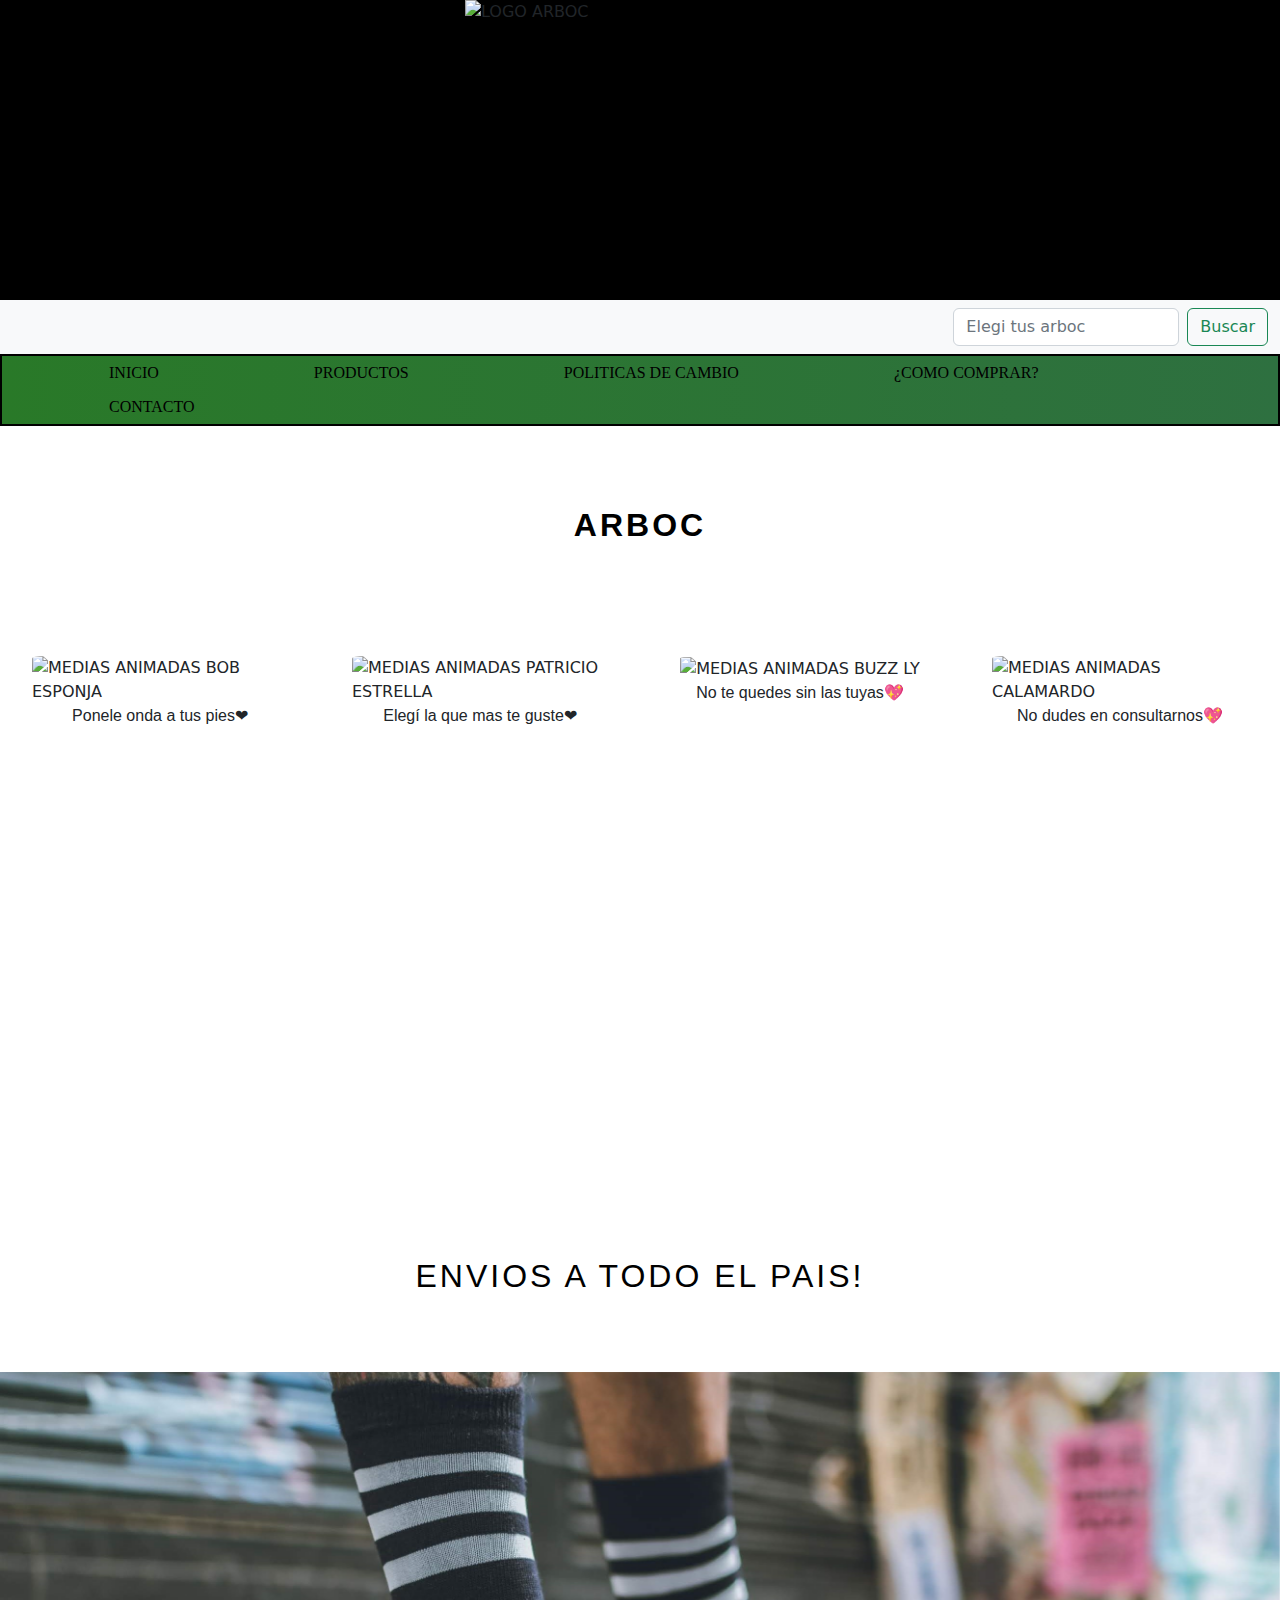
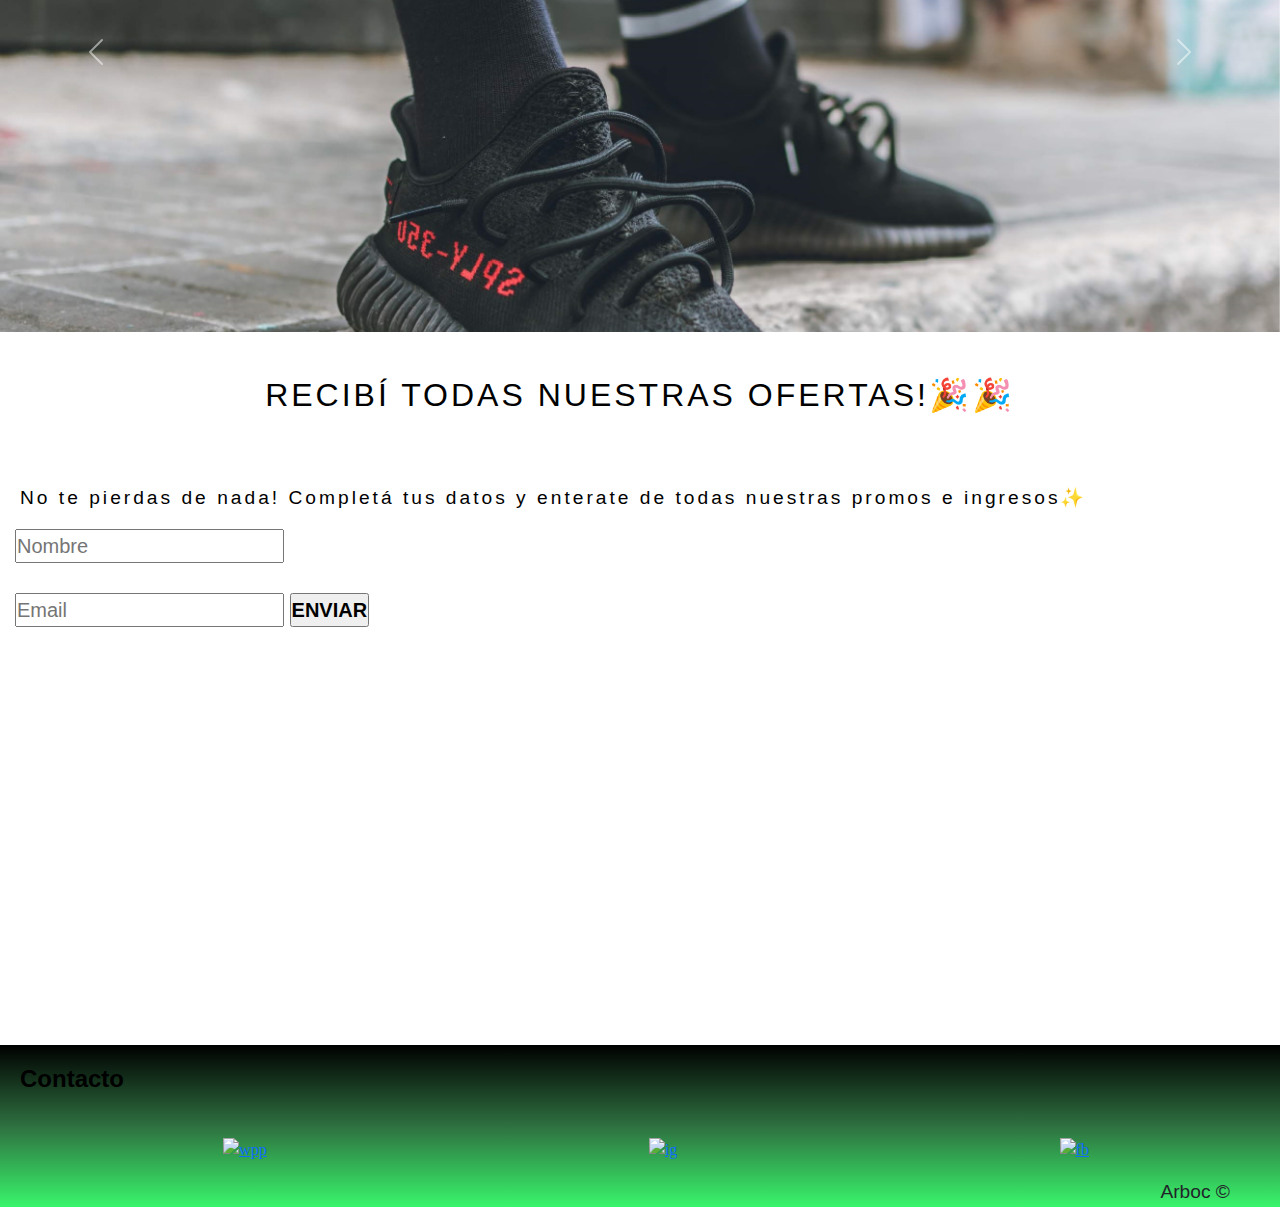
==== index.html @ a2b7581a "bootstrap" ====
<!DOCTYPE html>
<html lang="es">

<head>
    <meta charset="UTF-8">
    <meta http-equiv="X-UA-Compatible" content="IE=edge">
    <meta name="viewport" content="width=device-width, initial-scale=1.0">
    <link rel="shortcun icon" href="./Img/LOGO arboc.jpeg">
    <link rel="stylesheet" href="./css/style.css">
    <title>ARBOC</title>

    <!-- link mediante archivos locales/ css -->
    <link rel="stylesheet" href="./Bootstrap/bootstrap.min.css">




</head>

<body>
    <header>
        <img class="imagenLogo" src="./Img/logo arboc2.jpeg" alt="LOGO ARBOC">
    </header>
    <!-- Menú -->
    <nav>
        <nav class="navbar bg-light">
            <div class="container-fluid">
                <a class="navbar-brand"></a>
                <form class="d-flex" role="search">
                    <input class="form-control me-2" type="search" placeholder="Elegi tus arboc" aria-label="Search">
                    <button class="btn btn-outline-success" type="submit">Buscar</button>
                </form>
            </div>
        </nav>
        <ul>
            <li>
                <a href="./index.html">INICIO</a>
            </li>
            <li>
                <a href="./Secciones/productos.html">PRODUCTOS</a>
            </li>
            <li>
                <a href="./Secciones/politicasdecambio.html">POLITICAS DE CAMBIO</a>
            </li>
            <li>
                <a href="./Secciones/comocomprar.html">¿COMO COMPRAR?</a>
            </li>
            <li>
                <a href="./Secciones/contacto.html">CONTACTO</a>
            </li>
        </ul>
    </nav>

    <main>
        <h1 class="encabezadoUno">ARBOC</h1>
       
        <br>
        <div class="contenedorFotosInicio">
            <div class="productosInicio">
                <div class="fotosInicio">
                    <img class="fotoProducto" src="./Img/descarga.png" alt="MEDIAS ANIMADAS BOB ESPONJA">

                </div>
                <div class="textoInicio">
                    <p class="infoFoto">Ponele onda a tus pies❤</p>
                </div>
            </div>
            <div class="productosInicio">
                <div class="fotosInicio">
                    <img class="fotoProducto"
                        src="https://encrypted-tbn0.gstatic.com/images?q=tbn:ANd9GcQUktJKb6WtAg9zYhaRhLomTrUg4QIM5OLZNA&usqp=CAU"
                        alt="MEDIAS ANIMADAS PATRICIO ESTRELLA">

                </div>

                <div class="textoInicio">
                    <p class="infoFoto">Elegí la que mas te guste❤</p>
                </div>
            </div>


            <div class="productosInicio">
                <div class="fotosInicio">
                    <img class="fotoProducto"
                        src="https://encrypted-tbn0.gstatic.com/images?q=tbn:ANd9GcTt8UBpYtTtww1i_TdgYsYXFx1JCOUM3DHShQ&usqp=CAU"
                        alt="MEDIAS ANIMADAS BUZZ LY">
                </div>
                <div class="textoInicio">
                    <p class="infoFoto">No te quedes sin las tuyas💖</p>
                </div>
            </div>

            <div class="productosInicio">
                <div class="fotosInicio">
                    <img class="fotoProducto" src="./Img/Calamardo.jpeg" alt="MEDIAS ANIMADAS CALAMARDO">
                </div>
                <div class="textoInicio">
                    <p class="infoFoto">No dudes en consultarnos💖</p>
                </div>
            </div>
        </div>
        <br><br>
        <h2 class="encabezadoDos">ENVIOS A TODO EL PAIS!</h2>
        <br><br>
        
        <div id="carouselExampleControls" class="carousel slide" data-bs-ride="carousel">
            <div class="carousel-inner">
                <div class="carousel-item active">
                    <img src="./Img/c3.jpg" class="d-block w-100" alt="...">
                </div>
                <div class="carousel-item">
                    <img src="./Img/c1.jpg" class="d-block w-100" alt="...">
                </div>
                <div class="carousel-item">
                    <img src="./Img/c5.jpg" class="d-block w-100" alt="...">
                </div>
            </div>
            <button class="carousel-control-prev" type="button" data-bs-target="#carouselExampleControls"
                data-bs-slide="prev">
                <span class="carousel-control-prev-icon" aria-hidden="true"></span>
                <span class="visually-hidden">Previous</span>
            </button>
            <button class="carousel-control-next" type="button" data-bs-target="#carouselExampleControls"
                data-bs-slide="next">
                <span class="carousel-control-next-icon" aria-hidden="true"></span>
                <span class="visually-hidden">Next</span>
            </button>
        </div>

        <br>
        <h2 class="encabezadoTres">RECIBÍ TODAS NUESTRAS OFERTAS!🎉🎉</h2>
        <br>
        <h3 class="encabezadoCuatro">No te pierdas de nada! Completá tus datos y enterate de todas nuestras promos e
            ingresos✨</h3>
        <!-- Formularios -->
        <form class="formulario" action="#" method="get">
            <input type="text" name="Nombre" placeholder="Nombre">
            <br><br>
            <input type="email" name="Email" placeholder="Email">
            <input class="botonEnviar" type="submit" value="ENVIAR">
        </form>
        <br><br>
        <div class="video-responsive">
            <iframe width="560" height="315" src="https://www.youtube.com/embed/BNc3OFZ2J6k"
                title="YouTube video player" frameborder="0"
                allow="accelerometer; autoplay; clipboard-write; encrypted-media; gyroscope; picture-in-picture"
                allowfullscreen></iframe>
        </div>
    </main>
    <br><br>
    <footer>
        <h3 class="encabezadoDosPc">Contacto</h3>
        <ul class="contactInd">
            <li><a href="https://api.whatsapp.com/send/?phone=2236688538&text&type=phone_number&app_absent=0"
                    target="_blank"><img src="./Img/wpp.png" alt="wpp"></a></li>
            <li><a href="https://www.instagram.com/arbocmdp/" target="_blank"><img src="./Img/ig.png" alt="ig"></a></li>
            <li><a href="https://www.facebook.com/arbocmdp" target="_blank"><img src="./Img/fb.png" alt="fb"></a></li>
        </ul>

        <p class="copy">Arboc &copy</p>
    </footer>

    <!-- Scrip -->
    <script src="./Bootstrap/bootstrap.bundle.js"></script>
</body>

</html>
---- css/style.css ----
* {
    margin: 0;
    padding: 0;
    box-sizing: border-box;
}

/* Logo inicial */
body {
    font-family: Cambria, Cochin, Georgia, Times, 'Times New Roman', serif;

}

header{
    background-color: black;
}

.imagenLogo {
    display: block;
    margin: 0px auto;
    width: 350px;
    height: 300px;
}

/* Lista del navegador */
nav ul {
    list-style: none;
    background-image: linear-gradient( to right,#297928, #2E7040);
    border: solid 2px black;

}

nav ul li {
    display: inline-block;
    margin: 5px 75px;
    }
    
    nav ul li:hover{
        font-weight: bold;
    }


nav ul li a {
    text-decoration: solid;
    color: black;
    font-size: medium;
    font-family: fantasy;
    font-weight: 100px;

}


/* Encabezados index/politicasdecambio */
.encabezadoUno {
    font-family: 'Segoe UI', Tahoma, Geneva, Verdana, sans-serif;
    font-size: xx-large;
    text-align: center;
    color: black;
    font-weight: bold;
    letter-spacing: 3px;
    padding-top: 5%;
    padding-bottom: 5%;
    animation-name: tituloCambiante;
    animation-duration: 10s;
    animation-iteration-count: infinite;
    animation-delay: 1s;
    
}
/* Carrusel */
.carousel-inner{
    width: 640px;
    height: 560px;
}

/* Fotos index*/
.contenedorFotosInicio {
    display: flex;
    flex-wrap: wrap;
    justify-content: space-around;
}

.contenedorFotosInicio .productosInicio {
    width: 18rem;
    height: 34rem;
    padding: 1rem;
    border-radius: 30px;
    margin-bottom: 5px;
    display: flex;
    flex-direction: column;
    align-items: center;
}

.contenedorFotosInicio .productosInicio:hover {
    box-shadow: 5px 5px 5px ;
    background-color:#2E7040;
    width: 20rem;
}

.contenedorFotosInicio .productosInicio .fotosInicio .fotoProducto {
    width: 100%;
    height: 27rem;
    border-radius: 5%;
}

.infoFoto{
    font-family: 'Franklin Gothic Medium', 'Arial Narrow', Arial, sans-serif;
}


.video-responsive {
    text-align: center;
    flex-wrap: wrap;
    
}

/* Encabezados 2-3-4 index*/
.encabezadoDos {
    font-family: 'Lucida Sans', 'Lucida Sans Regular', 'Lucida Grande', 'Lucida Sans Unicode', Geneva, Verdana, sans-serif;
    padding: 20px 20px 20px 20px;
    font-size: xx-large;
    text-align: center;
    justify-content: center;
    color: black;
    font-weight: 500px;
    letter-spacing: 3px;
}

.encabezadoTres {
    font-family: 'Lucida Sans', 'Lucida Sans Regular', 'Lucida Grande', 'Lucida Sans Unicode', Geneva, Verdana, sans-serif;
    padding: 20px 20px 20px 20px;
    font-size: xx-large;
    text-align: center;
    color: black;
    font-weight: 500px;
    letter-spacing: 3px;
}

.encabezadoCuatro {
    font-family: Arial, Helvetica, sans-serif;
    padding: 20px 20px 20px 20px;
    margin: 0 auto;
    font-size: larger;
    text-align: left;
    color: black;
    font-weight: 500px;
    letter-spacing: 3px;
}

/* Formulario index/contacto */
.formulario {
    font-family: 'Montserrat', sans-serif;
    font-size: 20px;
    text-align: left;
    color: black;
    margin-left: 15px;
}

.botonEnviar {
    font-family: Verdana, Geneva, Tahoma, sans-serif;
    color: black;
    font-weight: bold;
}

/* Contacto index */
footer {
    background-image: linear-gradient(black,#2E7040, #39f56b);
    font-family: Georgia, 'Times New Roman', Times, serif;
}


footer .contactInd {
    display: flex;
    justify-content: space-around;
    align-items: center;
    list-style: none;
    padding-top: 15px;
}

.copy {
    font-family: 'Franklin Gothic Medium', 'Arial Narrow', Arial, sans-serif;
    text-align: right;
    font-size: larger;
    margin-right: 50px;

}

/* Politicas de cambio/ como comprar (encabezados h2/h3 y texto p) */
body {
    background-color: ghostwhite;
}

.encabezadoDosPc {
    font-family: 'Trebuchet MS', 'Lucida Sans Unicode', 'Lucida Grande', 'Lucida Sans', Arial, sans-serif;
    padding: 20px 20px 20px 20px;
    font-size: x-large;
    text-align: left;
    color: black;
    font-weight: bold;

}

.encabezadoTresCc {
    font-family: 'Segoe UI', Tahoma, Geneva, Verdana, sans-serif;
    padding: 20px 20px 20px 20px;
    font-size: xx-large;
    text-align: left;
    color: black;
    font-weight: bold;
    background-color: whitesmoke;
    text-decoration: underline;
}

.texto {
    font-family: 'Gill Sans', 'Gill Sans MT', Calibri, 'Trebuchet MS', sans-serif;
    padding: 20px 20px 20px 20px;
    font-size: large;
    text-align: left;
    color: black;
    margin-left: 25px;

}

/* encabezado contacto */
.encabezadoCuatroC {
    font-family: 'Segoe UI', Tahoma, Geneva, Verdana, sans-serif;
    padding: 20px 20px 20px 20px;
    font-size: xx-large;
    text-align: left;
    color: black;
    font-weight: bold;
    background-color: whitesmoke;
}

/* Productos */
.productosCards {
    display: flex;
    flex-wrap: wrap;
    justify-content: space-around;
}

.productosCards .products {
    width: 18rem;
    height: 34rem;
    padding: 1rem;
    background-color: black;
    border-radius: 30px;
    margin-bottom: 5px;
    display: flex;
    flex-direction: column;
    align-items: center;
}

.productosCards .products:hover {
    box-shadow: 10px 10px 11px black;
    background-color: #2E7040;
    width: 20rem;
}

.productosCards .products .contenedorDeImg .fotos {
    width: 100%;
    height: 27rem;
    border-radius: 5%;
}

.productosCards .products .textProducts .tituloproducts,
.precio {
    color: rgb(255, 255, 255);
    font-size: 25px;
    text-align: center;
}

.productosCards .products .comprarProducts {
    width: 100%;
}

.productosCards .products .comprarProducts .botonComprar {
    font-family: monospace;
    font-size: 22px;
    font-weight: bolder;
    color: rgb(0, 0, 0);
    background-color: #39f56b;
    border: 0;
    width: 100%;
    padding: 5px;
    border-radius: 20px;
}

/* Keyframes */

@keyframes tituloCambiante{
    0%{
        color: #2E7040;
    }

    100%{
        color: black;
        background-color: #64ca62;
    }
}

/* Responsive */

@media (max-width:700x; ) {
    .main {
        flex-direction: column;
    }

}
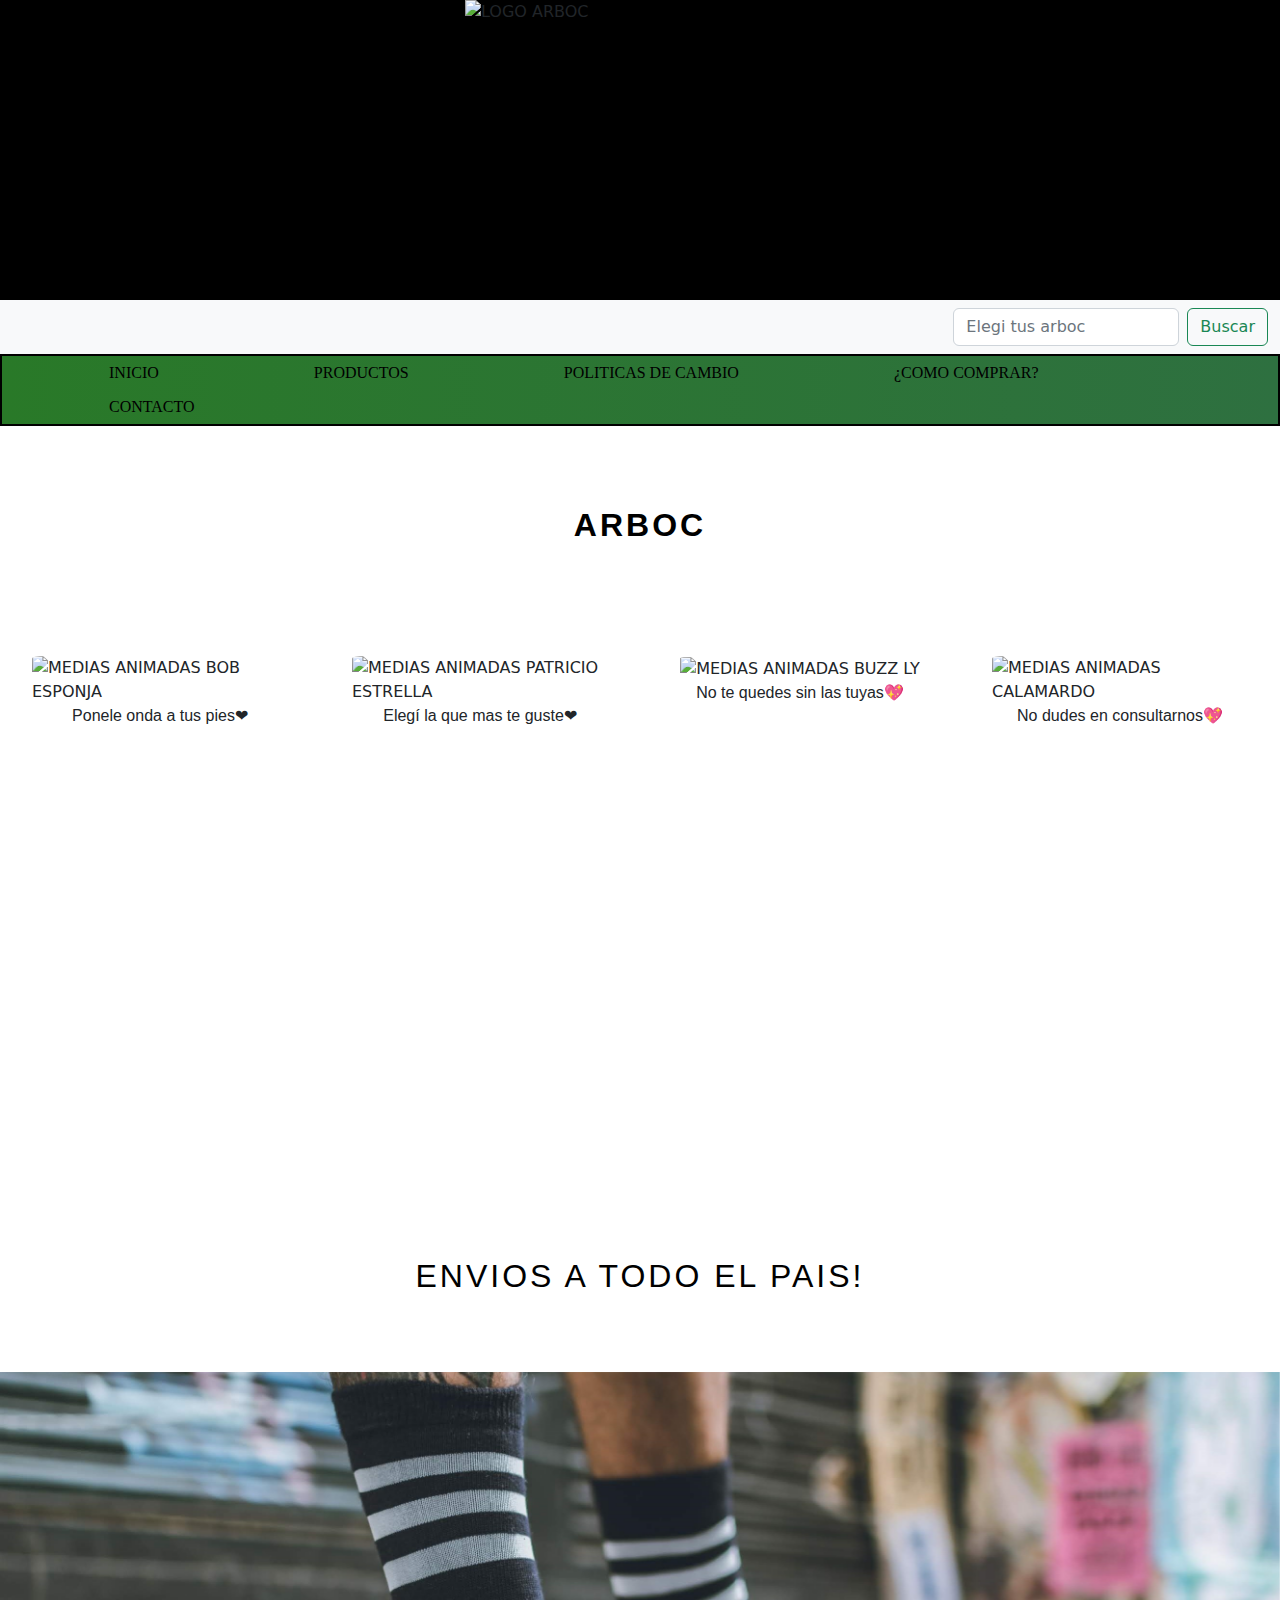
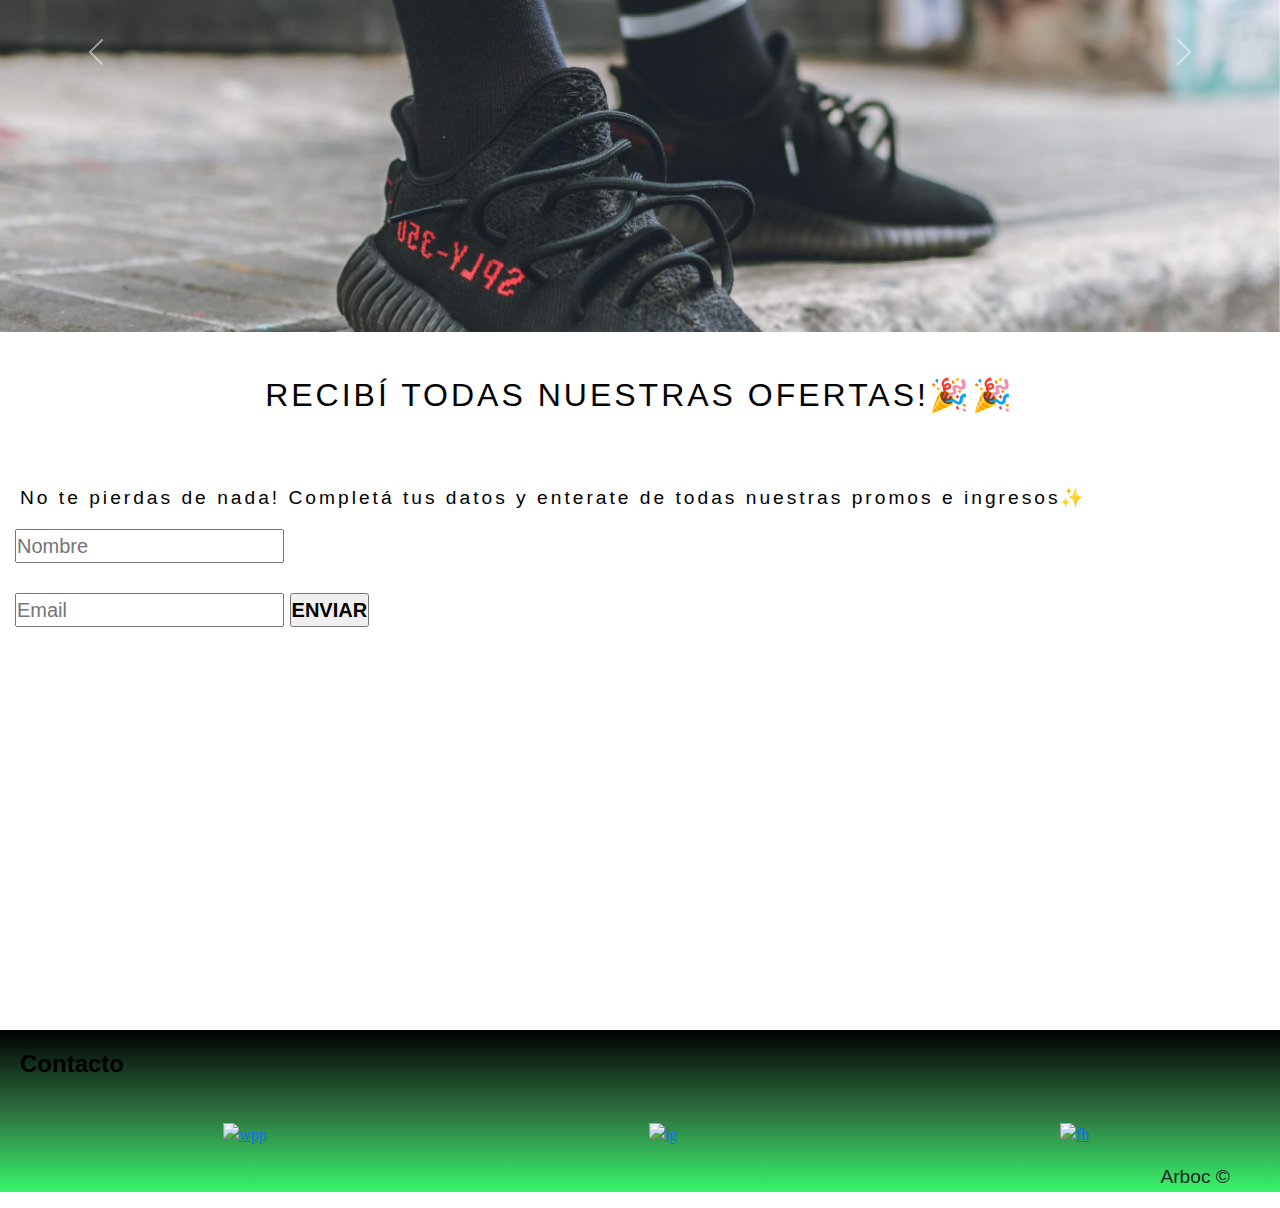
==== commit ab0d39f1: "tercer commit" ====
--- a/index.html
+++ b/index.html
@@ -106,13 +106,13 @@
         <div id="carouselExampleControls" class="carousel slide" data-bs-ride="carousel">
             <div class="carousel-inner">
                 <div class="carousel-item active">
-                    <img src="./Img/c3.jpg" class="d-block w-100" alt="...">
+                    <img src="./Img/c3.jpg" class="d-block w-100" alt="mediasrayas">
                 </div>
                 <div class="carousel-item">
-                    <img src="./Img/c1.jpg" class="d-block w-100" alt="...">
+                    <img src="./Img/c1.jpg" class="d-block w-100" alt="mediasrayas2">
                 </div>
                 <div class="carousel-item">
-                    <img src="./Img/c5.jpg" class="d-block w-100" alt="...">
+                    <img src="./Img/c5.jpg" class="d-block w-100" alt="charmander">
                 </div>
             </div>
             <button class="carousel-control-prev" type="button" data-bs-target="#carouselExampleControls"
@@ -141,7 +141,7 @@
         </form>
         <br><br>
         <div class="video-responsive">
-            <iframe width="560" height="315" src="https://www.youtube.com/embed/BNc3OFZ2J6k"
+            <iframe width="350" height="300" src="https://www.youtube.com/embed/BNc3OFZ2J6k"
                 title="YouTube video player" frameborder="0"
                 allow="accelerometer; autoplay; clipboard-write; encrypted-media; gyroscope; picture-in-picture"
                 allowfullscreen></iframe>
--- a/css/style.css
+++ b/css/style.css
@@ -299,9 +299,9 @@
 
 /* Responsive */
 
-@media (max-width:700x; ) {
+@media (max-width:700px; ) {
     .main {
         flex-direction: column;
     }
 
-}+}
